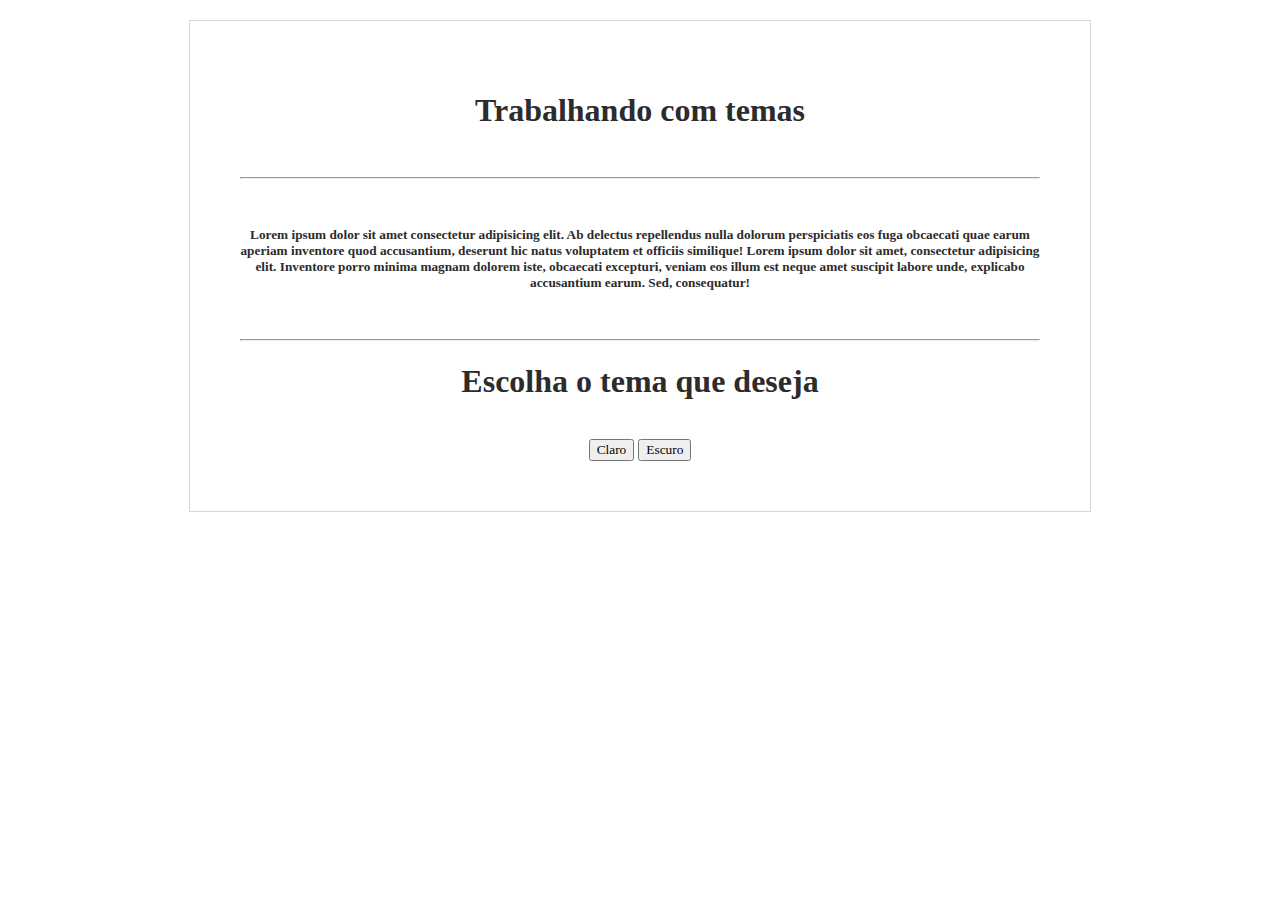
==== JS-Moderno/index.html @ de230f22 "Começando o estudo JS Moderno" ====
<!DOCTYPE html>
<html lang="en">
<head>
    <meta charset="UTF-8">
    <meta http-equiv="X-UA-Compatible" content="IE=edge">
    <meta name="viewport" content="width=device-width, initial-scale=1.0">
    <title>JavaScript Moderno</title>
    <link href="https://cdn.jsdelivr.net/npm/bootstrap@5.3.0-alpha1/dist/css/bootstrap.min.css" rel="stylesheet" integrity="sha384-GLhlTQ8iRABdZLl6O3oVMWSktQOp6b7In1Zl3/Jr59b6EGGoI1aFkw7cmDA6j6gD" crossorigin="anonymous">
    <script src="./index.js" defer></script>
    <link rel="stylesheet" href="style.css">
</head>
<body class="isLight">
  <div id="frm">
      <h1>Trabalhando com temas</h1>
      <br>
      <hr>
      <form id="orderForm">
        <div class="mb-3">
          <br>
          <h5>Lorem ipsum dolor sit amet consectetur adipisicing elit. Ab delectus repellendus nulla dolorum perspiciatis eos fuga obcaecati quae earum aperiam inventore quod accusantium, deserunt hic natus voluptatem et officiis similique! Lorem ipsum dolor sit amet, consectetur adipisicing elit. Inventore porro minima magnam dolorem iste, obcaecati excepturi, veniam eos illum est neque amet suscipit labore unde, explicabo accusantium earum. Sed, consequatur!</h5>
          <br>
          <hr>
          <h1>Escolha o tema que deseja</h1>
          <br>
            <div class="btn-group" role="group" aria-label="Basic mixed styles example">
              <button type="button" class="btn btn-light" id="claro" >Claro</button>
              <button type="button" class="btn btn-dark" id="escuro">Escuro</button>
            </div>
      </form>
    </div>
</body>
</html>
---- JS-Moderno/style.css ----
*{
    font-family: 'Times New Roman', Times, serif;
}
#frm{
    text-align: center;
    width: 800px;
    margin: auto;
    margin-top: 20px;
    padding: 50px;
    border: 0.2px solid #d7d7d7;
}
.isLight{
    background-color: #fff;
    color: rgb(44, 44, 44);
}
.isDark{
    background-color: rgb(44, 44, 44);
    color: #fff;
}
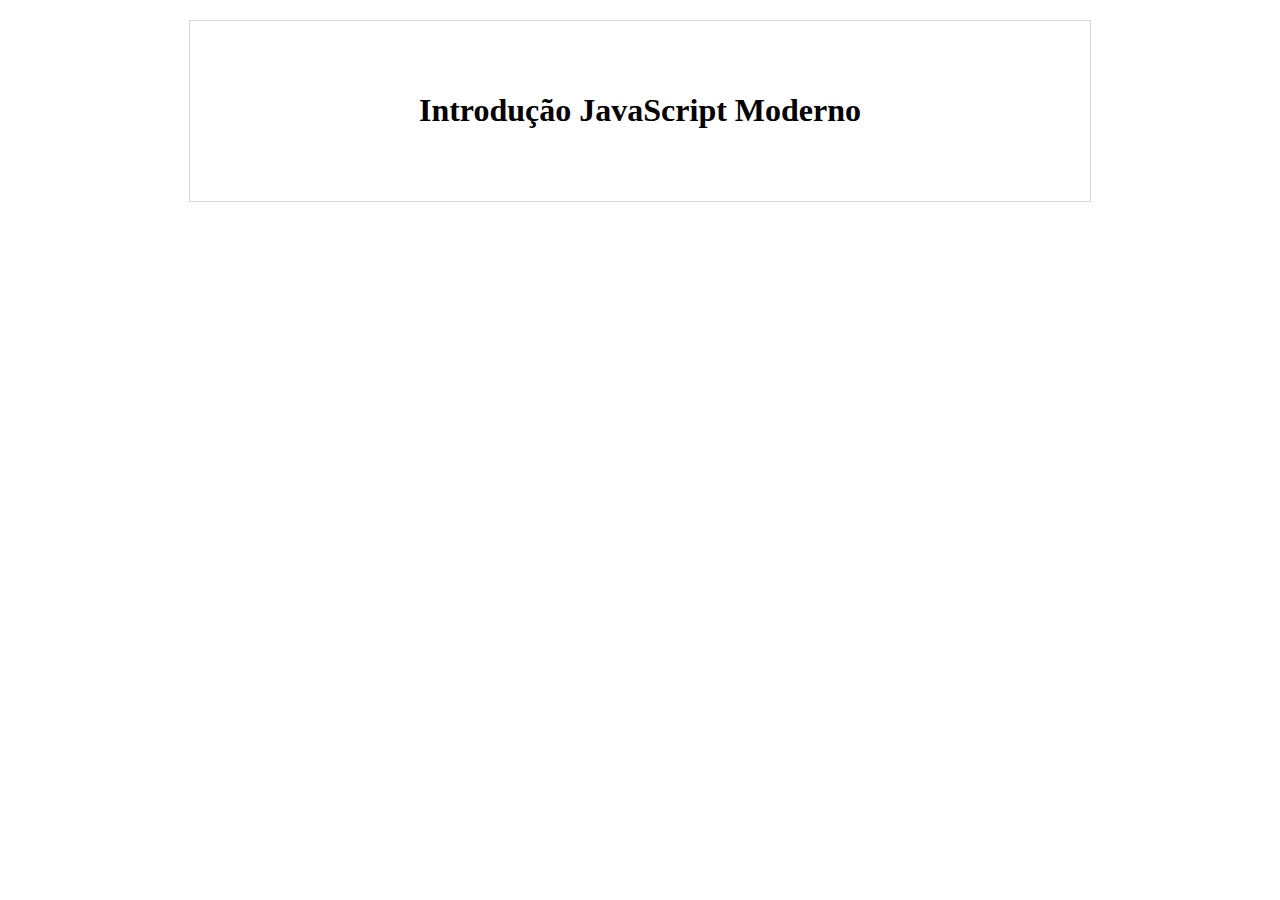
==== commit ed7914b2: "Praticando Templates Literais" ====
--- a/JS-Moderno/index.html
+++ b/JS-Moderno/index.html
@@ -9,24 +9,9 @@
     <script src="./index.js" defer></script>
     <link rel="stylesheet" href="style.css">
 </head>
-<body class="isLight">
+<body>
   <div id="frm">
-      <h1>Trabalhando com temas</h1>
-      <br>
-      <hr>
-      <form id="orderForm">
-        <div class="mb-3">
-          <br>
-          <h5>Lorem ipsum dolor sit amet consectetur adipisicing elit. Ab delectus repellendus nulla dolorum perspiciatis eos fuga obcaecati quae earum aperiam inventore quod accusantium, deserunt hic natus voluptatem et officiis similique! Lorem ipsum dolor sit amet, consectetur adipisicing elit. Inventore porro minima magnam dolorem iste, obcaecati excepturi, veniam eos illum est neque amet suscipit labore unde, explicabo accusantium earum. Sed, consequatur!</h5>
-          <br>
-          <hr>
-          <h1>Escolha o tema que deseja</h1>
-          <br>
-            <div class="btn-group" role="group" aria-label="Basic mixed styles example">
-              <button type="button" class="btn btn-light" id="claro" >Claro</button>
-              <button type="button" class="btn btn-dark" id="escuro">Escuro</button>
-            </div>
-      </form>
-    </div>
+    <h1>Introdução JavaScript Moderno</h1>
+  </div>
 </body>
 </html>